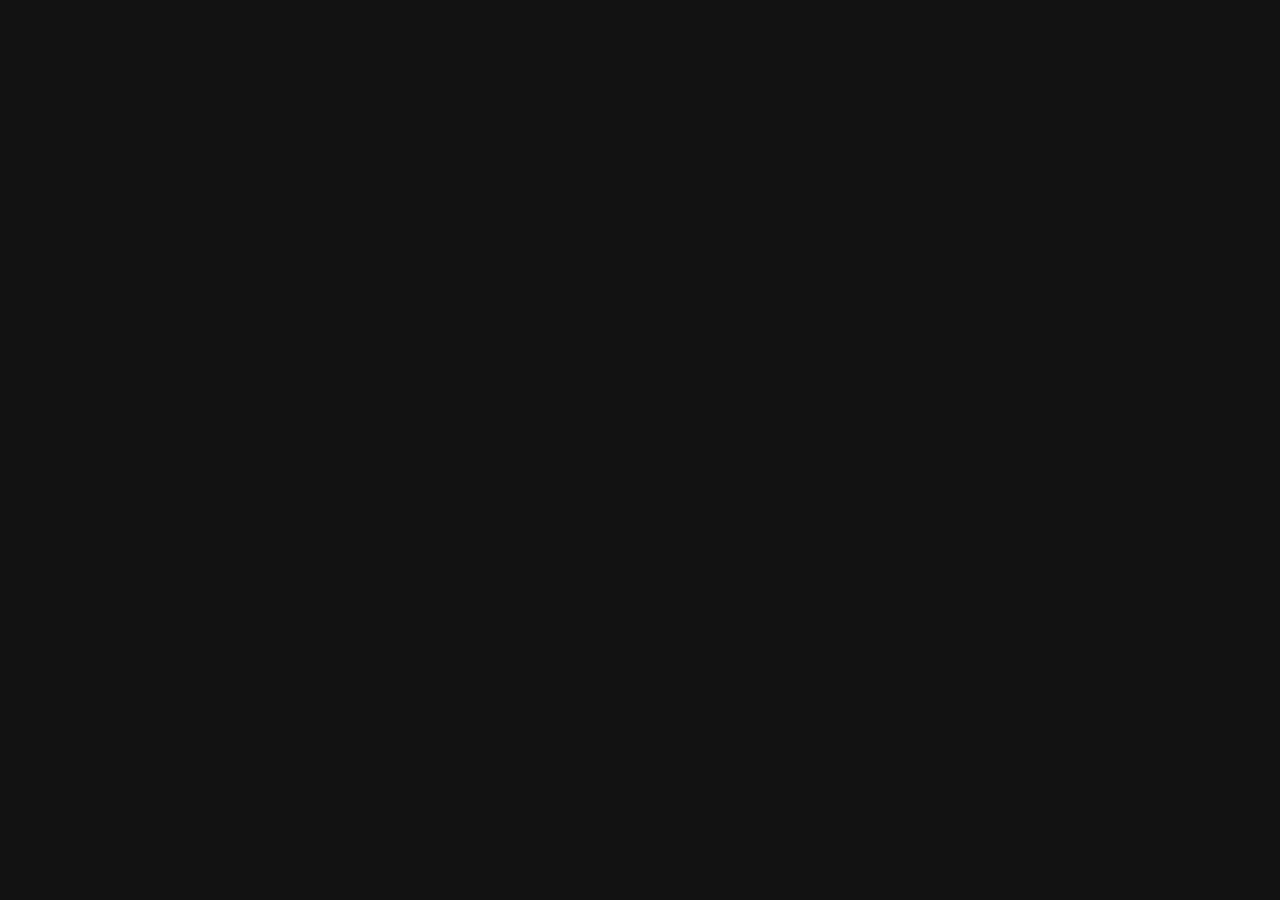
==== index.html @ 56b721c2 "up code test" ====
<!DOCTYPE html>
<html lang="en">
  <head>
    <meta charset="UTF-8" />
    <meta http-equiv="X-UA-Compatible" content="IE=edge" />
    <meta name="viewport" content="width=device-width, initial-scale=1.0" />
    <title>Torus Tonel</title>
    <style>
      body {
        margin: 0;
        padding: 0;
        background: #111;
        overflow: hidden;
      }
    </style>
  </head>
  <body>
    <div id="container"></div>
    <script src="https://cdnjs.cloudflare.com/ajax/libs/dat-gui/0.6.2/dat.gui.min.js"></script>
    <script src="https://cdnjs.cloudflare.com/ajax/libs/jquery/2.1.3/jquery.min.js"></script>
    <script src="https://cdnjs.cloudflare.com/ajax/libs/three.js/r50/three.min.js"></script>

    <script>
      var $container = $("#container");
      var renderer = new THREE.WebGLRenderer({ antialias: true });
      var camera = new THREE.PerspectiveCamera(
        80,
        window.innerWidth / window.innerHeight,
        0.1,
        10000
      );
      var scene = new THREE.Scene();
      var mouseX = 0,
        mouseY = 0;

      // Added that code Implementation from a forked one
      // https://codepen.io/teddarcuri/pen/jbEbyZ
      // Many Thanks to @teddarcuri
      // Uncomment code below for tunnel steering!
      // You will fly through the walls like in Mario Kart, haha.
      // var windowHalfX = window.innerWidth / 2;
      // var windowHalfY = window.innerHeight / 2;
      // document.addEventListener( 'mousemove', onDocumentMouseMove, false );

      scene.add(camera);
      renderer.setSize(window.innerWidth, window.innerHeight);
      $container.append(renderer.domElement);

      //
      window.addEventListener("resize", onWindowResize, false);
      /////////////////////////////////////////

      // Console
      var Controls = function () {
        this.speed = 2;
        this.rotation = 0;
      };

      var text = new Controls(),
        gui = new dat.GUI();
      gui.add(text, "speed", 0, 10);
      gui.add(text, "rotation", 0, 15);

      /////////////////////////////////////////

      // Normalmaterial
      var normalMaterial = new THREE.MeshNormalMaterial({});

      // Torus
      function Torus(f) {
        this.b = new THREE.Mesh(
          new THREE.TorusGeometry(160, 75, 2, 13),
          normalMaterial
        );
        this.b.position.x = 57 * Math.cos(f);
        this.b.position.y = 57 * Math.sin(f);
        this.b.position.z = f * 1.25;
        this.b.rotation.z = f * 0.03;
      }

      var numTorus = 80;
      var tabTorus = [];
      for (var i = 0; i < numTorus; i++) {
        tabTorus.push(new Torus(-i * 13));
        scene.add(tabTorus[i].b);
      }

      // Update
      function update() {
        for (var i = 0; i < numTorus; i++) {
          tabTorus[i].b.position.z += text.speed;
          tabTorus[i].b.rotation.z += (i * text.rotation) / 10000;
          if (tabTorus[i].b.position.z > 0) {
            tabTorus[i].b.position.z = -1000;
          }
        }
      }

      function onWindowResize() {
        windowHalfX = window.innerWidth / 2;
        windowHalfY = window.innerHeight / 2;

        camera.aspect = window.innerWidth / window.innerHeight;
        camera.updateProjectionMatrix();

        renderer.setSize(window.innerWidth, window.innerHeight);
      }

      function onDocumentMouseMove(event) {
        mouseX = event.clientX - windowHalfX;
        mouseY = event.clientY - windowHalfY;
      }

      // Render
      function render() {
        requestAnimationFrame(render);

        camera.position.x += (mouseX - camera.position.x) * 0.05;
        camera.position.y += (-mouseY - camera.position.y) * 0.05;

        renderer.render(scene, camera);
        update();
      }

      render();
    </script>
  </body>
</html>
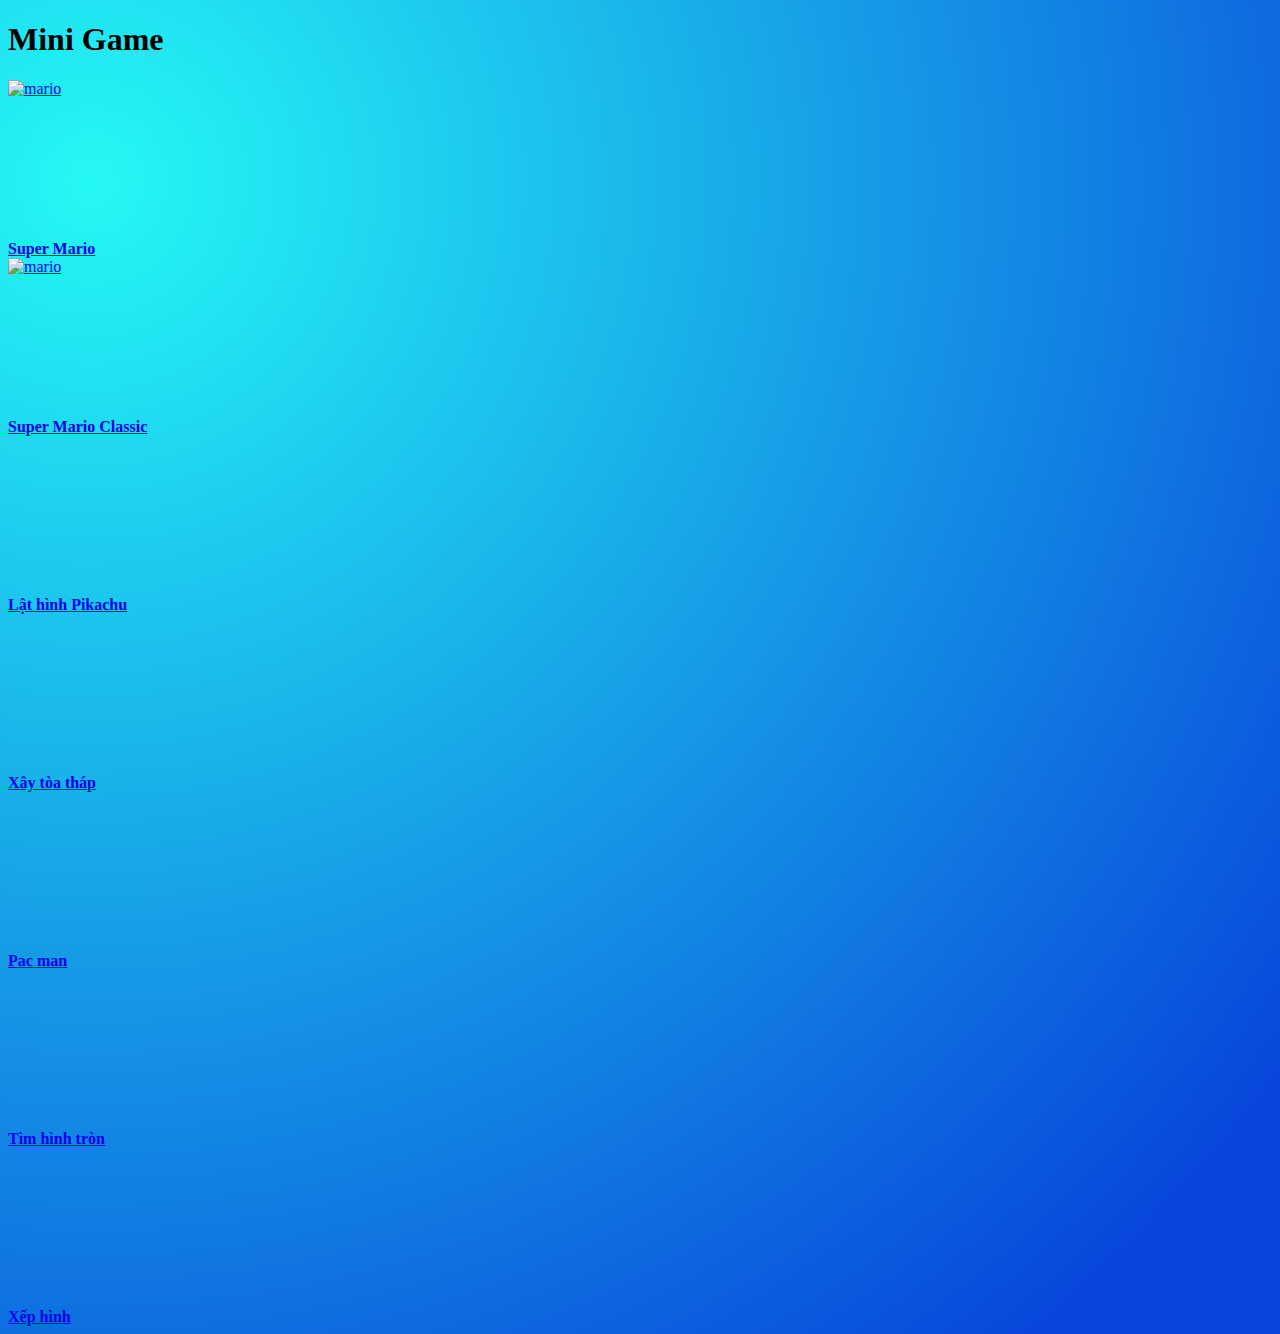
==== commit 82ea9d57: "mioni game xếp hình" ====
--- a/index.html
+++ b/index.html
@@ -1,128 +1,123 @@
 <!DOCTYPE html>
 <html lang="en">
-  <head>
-    <meta charset="UTF-8" />
-    <meta http-equiv="X-UA-Compatible" content="IE=edge" />
-    <meta name="viewport" content="width=device-width, initial-scale=1.0" />
-    <title>Torus Tonel</title>
+
+<head>
+    <meta charset="UTF-8">
+    <meta name="viewport" content="width=device-width, initial-scale=1.0">
+    <title>Mini Game - vanhieu-it</title>
+    <link rel="icon" href="favicon.png">
+    <!-- Bootstrap 5 -->
+    <link href="https://cdn.jsdelivr.net/npm/bootstrap@5.0.2/dist/css/bootstrap.min.css" rel="stylesheet" integrity="sha384-EVSTQN3/azprG1Anm3QDgpJLIm9Nao0Yz1ztcQTwFspd3yD65VohhpuuCOmLASjC" crossorigin="anonymous">
     <style>
-      body {
-        margin: 0;
-        padding: 0;
-        background: #111;
-        overflow: hidden;
-      }
+        body {
+            min-height: 100vh;
+            background-image: radial-gradient(circle farthest-corner at 7.2% 13.6%, rgba(37, 249, 245, 1) 0%, rgba(8, 70, 218, 1) 90%);
+        }
+
+        .card {
+            border-radius: 16px;
+            box-shadow: rgba(0, 0, 0, 0.24) 0px 3px 8px;
+        }
+
+        .rounded-16 {
+            border-radius: 16px;
+        }
+
+        .scroll-img:hover {
+            animation: scrollImg 1s both;
+        }
+
+        @keyframes scrollImg {
+            0% {
+                transform: translateY(0px);
+            }
+
+            100% {
+                transform: translateY(calc(-100% + 160px));
+            }
+        }
     </style>
-  </head>
-  <body>
-    <div id="container"></div>
-    <script src="https://cdnjs.cloudflare.com/ajax/libs/dat-gui/0.6.2/dat.gui.min.js"></script>
-    <script src="https://cdnjs.cloudflare.com/ajax/libs/jquery/2.1.3/jquery.min.js"></script>
-    <script src="https://cdnjs.cloudflare.com/ajax/libs/three.js/r50/three.min.js"></script>
+</head>
 
+<body>
+    <div class="container">
+        <div class="text-center text-white p-3">
+            <h1>Mini Game</h1>
+            <p></p>
+        </div>
+        <div class="row g-4">
+            <div class="col-md-3">
+                <a href="super-mario/index.html" class="card text-decoration-none border-0">
+                    <div style="height: 160px" class="overflow-hidden rounded-16">
+                        <img src="super-mario/images/start-screen.png" class="card-img-top scroll-img" alt="mario">
+                    </div>
+                    <div class="card-body text-center text-success"><b>Super Mario</b></div>
+                </a>
+            </div>
+            <div class="col-md-3">
+                <a href="mario-2/index.html" class="card text-decoration-none border-0">
+                    <div style="height: 160px" class="overflow-hidden rounded-16">
+                        <img src="mario-2/Content/avatar.png" class="card-img-top scroll-img" alt="mario">
+                    </div>
+                    <div class="card-body text-center text-success"><b>Super Mario Classic</b></div>
+                </a>
+            </div>
+            <div class="col-md-3">
+                <a href="lat-hinh-pikachu/index.html" class="card text-decoration-none border-0">
+                    <div style="height: 160px" class="overflow-hidden rounded-16">
+                        <img src="lat-hinh-pikachu/Images/pokemon2.gif" class="card-img-top scroll-img" alt="">
+                    </div>
+                    <div class="card-body text-center text-success"><b>Lật hình Pikachu</b></div>
+                </a>
+            </div>
+            <div class="col-md-3">
+                <a href="build-a-tower/index.html" class="card text-decoration-none border-0">
+                    <div style="height: 160px" class="overflow-hidden rounded-16">
+                        <img src="build-a-tower/image/tower.png" class="card-img-top scroll-img" alt="">
+                    </div>
+                    <div class="card-body text-center text-success"><b>Xây tòa tháp</b></div>
+                </a>
+            </div>
+            <div class="col-md-3">
+                <a href="pac-man/index.html" class="card text-decoration-none border-0">
+                    <div style="height: 160px" class="overflow-hidden rounded-16">
+                        <img src="pac-man/pacman.png" class="card-img-top scroll-img" alt="">
+                    </div>
+                    <div class="card-body text-center text-success"><b>Pac man</b></div>
+                </a>
+            </div>
+            <div class="col-md-3">
+                <a href="click-circle/index.html" class="card text-decoration-none border-0">
+                    <div style="height: 160px" class="overflow-hidden rounded-16">
+                        <img src="click-circle/images/ava.png" class="card-img-top scroll-img" alt="">
+                    </div>
+                    <div class="card-body text-center text-success"><b>Tìm hình tròn</b></div>
+                </a>
+            </div>
+            <div class="col-md-3">
+                <a href="xep-hinh/index.html" class="card text-decoration-none border-0">
+                    <div style="height: 160px" class="overflow-hidden rounded-16">
+                        <img src="xep-hinh/ava.png" class="card-img-top scroll-img" alt="">
+                    </div>
+                    <div class="card-body text-center text-success"><b>Xếp hình</b></div>
+                </a>
+            </div>
+        </div>
+    </div>
     <script>
-      var $container = $("#container");
-      var renderer = new THREE.WebGLRenderer({ antialias: true });
-      var camera = new THREE.PerspectiveCamera(
-        80,
-        window.innerWidth / window.innerHeight,
-        0.1,
-        10000
-      );
-      var scene = new THREE.Scene();
-      var mouseX = 0,
-        mouseY = 0;
+        document.addEventListener('DOMContentLoaded', function () {
+            // Tạo một giá trị version (có thể là timestamp, số ngẫu nhiên, hoặc theo logic khác)
+            var version = new Date().getTime();
 
-      // Added that code Implementation from a forked one
-      // https://codepen.io/teddarcuri/pen/jbEbyZ
-      // Many Thanks to @teddarcuri
-      // Uncomment code below for tunnel steering!
-      // You will fly through the walls like in Mario Kart, haha.
-      // var windowHalfX = window.innerWidth / 2;
-      // var windowHalfY = window.innerHeight / 2;
-      // document.addEventListener( 'mousemove', onDocumentMouseMove, false );
+            // Kiểm tra xem URL đã có tham số version hay chưa
+            if (window.location.search.indexOf('v=') === -1) {
+                // Thêm tham số version vào URL
+                window.history.replaceState({}, document.title, window.location.pathname + '?v=' + version);
+            }
+        });
+    </script>
+    <!-- Bootstrap 5 -->
+    <script src="https://cdn.jsdelivr.net/npm/bootstrap@5.0.2/dist/js/bootstrap.bundle.min.js" integrity="sha384-MrcW6ZMFYlzcLA8Nl+NtUVF0sA7MsXsP1UyJoMp4YLEuNSfAP+JcXn/tWtIaxVXM" crossorigin="anonymous"></script>
+</body>
 
-      scene.add(camera);
-      renderer.setSize(window.innerWidth, window.innerHeight);
-      $container.append(renderer.domElement);
-
-      //
-      window.addEventListener("resize", onWindowResize, false);
-      /////////////////////////////////////////
-
-      // Console
-      var Controls = function () {
-        this.speed = 2;
-        this.rotation = 0;
-      };
-
-      var text = new Controls(),
-        gui = new dat.GUI();
-      gui.add(text, "speed", 0, 10);
-      gui.add(text, "rotation", 0, 15);
-
-      /////////////////////////////////////////
-
-      // Normalmaterial
-      var normalMaterial = new THREE.MeshNormalMaterial({});
-
-      // Torus
-      function Torus(f) {
-        this.b = new THREE.Mesh(
-          new THREE.TorusGeometry(160, 75, 2, 13),
-          normalMaterial
-        );
-        this.b.position.x = 57 * Math.cos(f);
-        this.b.position.y = 57 * Math.sin(f);
-        this.b.position.z = f * 1.25;
-        this.b.rotation.z = f * 0.03;
-      }
-
-      var numTorus = 80;
-      var tabTorus = [];
-      for (var i = 0; i < numTorus; i++) {
-        tabTorus.push(new Torus(-i * 13));
-        scene.add(tabTorus[i].b);
-      }
-
-      // Update
-      function update() {
-        for (var i = 0; i < numTorus; i++) {
-          tabTorus[i].b.position.z += text.speed;
-          tabTorus[i].b.rotation.z += (i * text.rotation) / 10000;
-          if (tabTorus[i].b.position.z > 0) {
-            tabTorus[i].b.position.z = -1000;
-          }
-        }
-      }
-
-      function onWindowResize() {
-        windowHalfX = window.innerWidth / 2;
-        windowHalfY = window.innerHeight / 2;
-
-        camera.aspect = window.innerWidth / window.innerHeight;
-        camera.updateProjectionMatrix();
-
-        renderer.setSize(window.innerWidth, window.innerHeight);
-      }
-
-      function onDocumentMouseMove(event) {
-        mouseX = event.clientX - windowHalfX;
-        mouseY = event.clientY - windowHalfY;
-      }
-
-      // Render
-      function render() {
-        requestAnimationFrame(render);
-
-        camera.position.x += (mouseX - camera.position.x) * 0.05;
-        camera.position.y += (-mouseY - camera.position.y) * 0.05;
-
-        renderer.render(scene, camera);
-        update();
-      }
-
-      render();
-    </script>
-  </body>
 </html>